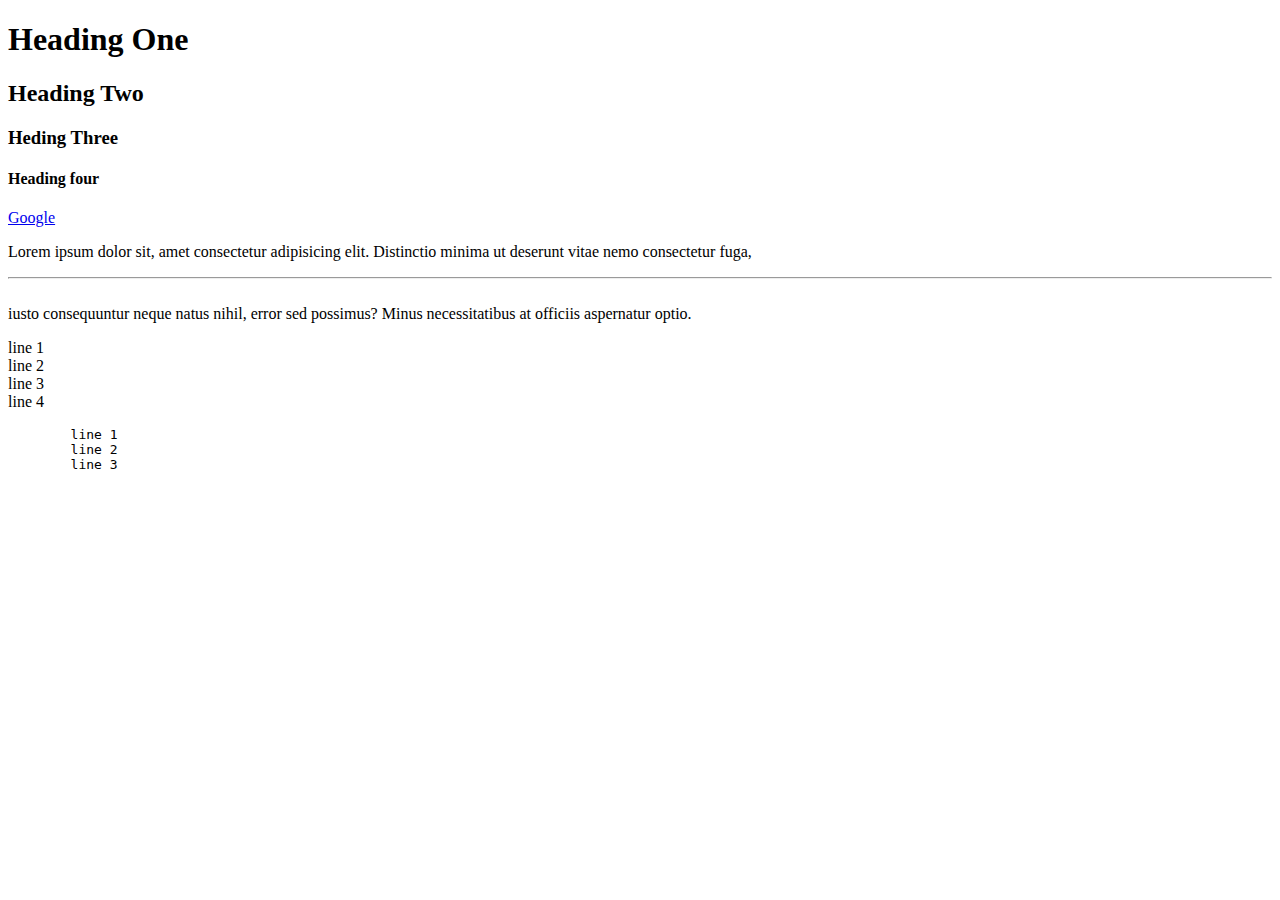
==== index.html @ 93204e20 "first commit" ====
<!DOCTYPE html>
<html lang="en">
<head>
    <meta charset="UTF-8">
    <meta name="viewport" content="width=device-width, initial-scale=1.0">
    <title>HTML LEARNING</title>
</head>
<body>
    <h1>Heading One</h1> <!-- this whole line is html element--> 
    <h2>Heading Two</h2> <!-- here h2 is html tah , simlarly h1 and h3 is html tag-->
    <h3 title="heading 3">Heding Three</h3> <!--here title ="heading 3" is property or attribute-->
    <h4>Heading <span>four</span></h4> <!-- here xspan is a attribute-->
    <a href="https://www.google.com/">Google</a>

<!-- Attribute --In HTML (Hypertext Markup Language), an attribute is additional information about an HTML element. 
    Attributes provide extra details about an element, such as its appearance or behavior. 
    Attributes are always included in the opening tag of an HTML element and are written as name/value pairs.

The basic syntax for an HTML attribute is: <elementName attributeName="attributeValue">Content</elementName>

For example, the "src" attribute in the "img" element is used to specify the source (URL) of the image:
In this case, "src" is the attribute name, and "image.jpg" is the attribute value.
<img src="image.jpg" alt="Description of the image">
-->

<!--p tag-->
<p>Lorem ipsum dolor sit, amet consectetur adipisicing elit. Distinctio minima ut deserunt vitae nemo consectetur fuga,
    <hr/>
    <br/>
     iusto consequuntur neque natus nihil, error sed possimus? Minus necessitatibus at officiis aspernatur optio.</p>
     
     <p>line 1 <br>
        line 2 <br>
        line 3 <br>
        line 4  
     </p>

     <pre>
        line 1
        line 2 
        line 3  
     </pre>




</body> 
</html>
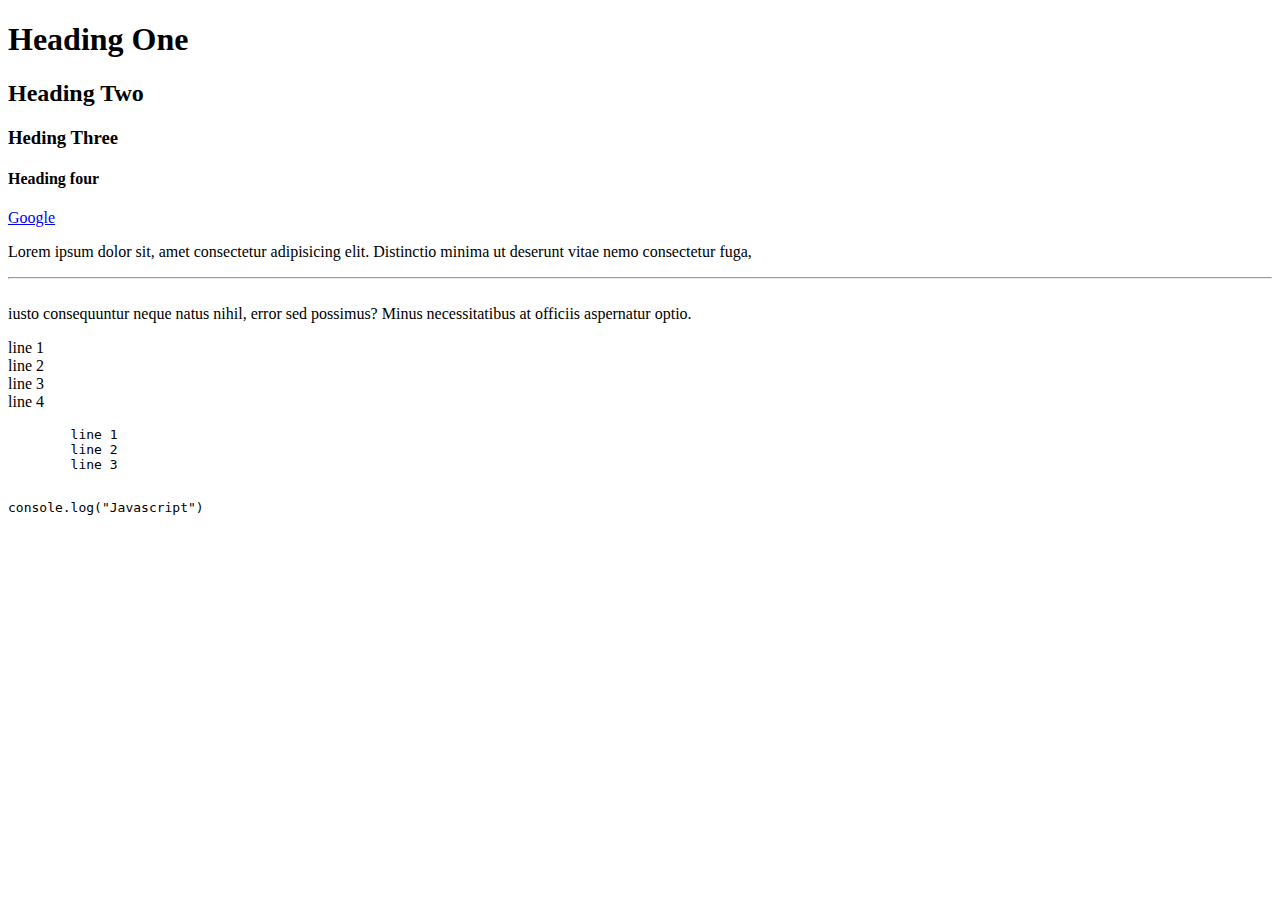
==== commit e8b181fa: "js" ====
--- a/index.html
+++ b/index.html
@@ -41,6 +41,8 @@
         line 3  
      </pre>
 
+     <pre>console.log("Javascript")</console></pre>
+
 
 
 
